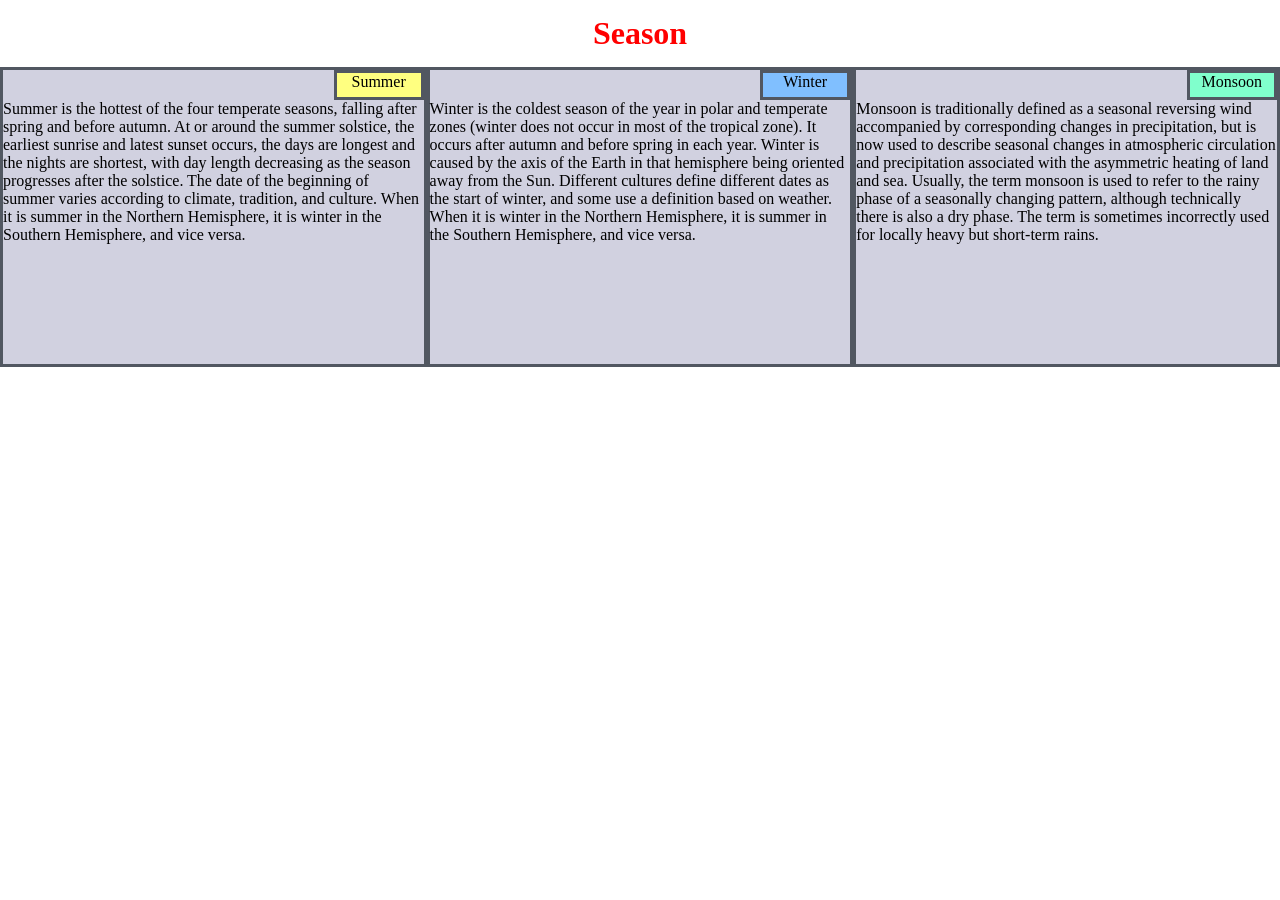
==== mod2_solution/index.html @ e951d96a "gg gg" ====
<!DOCTYPE html>
<html>
<head>
   <meta charset="utf-8">
  <title>
  </title>
  <link rel="stylesheet" type="text/css" href="css/1.css">
</head>
<body>
  <h1>
    Season
  </h1>
<div id="div1">
  <p id="pt1">
    Summer
  </p>
  <p id="p1">
    Summer is the hottest of the four temperate seasons, falling after spring and before autumn. At or around the summer solstice, the earliest sunrise and latest sunset occurs, the days are longest and the nights are shortest, with day length decreasing as the season progresses after the solstice. The date of the beginning of summer varies according to climate, tradition, and culture. When it is summer in the Northern Hemisphere, it is winter in the Southern Hemisphere, and vice versa.
  </p>
</div>
<div id="div2">
  <p id="pt2">
    Winter
  </p>
  <p id="p2">
   Winter is the coldest season of the year in polar and temperate zones (winter does not occur in most of the tropical zone). It occurs after autumn and before spring in each year. Winter is caused by the axis of the Earth in that hemisphere being oriented away from the Sun. Different cultures define different dates as the start of winter, and some use a definition based on weather. When it is winter in the Northern Hemisphere, it is summer in the Southern Hemisphere, and vice versa. 
  </p>
  </div>
  <div id="div3">
    <p id="pt3">
      Monsoon
    </p>
    <p id="p3">
      Monsoon  is traditionally defined as a seasonal reversing wind accompanied by corresponding changes in precipitation, but is now used to describe seasonal changes in atmospheric circulation and precipitation associated with the asymmetric heating of land and sea. Usually, the term monsoon is used to refer to the rainy phase of a seasonally changing pattern, although technically there is also a dry phase. The term is sometimes incorrectly used for locally heavy but short-term rains.
    </p>
  </div>
</body>
</html>
---- mod2_solution/css/1.css ----
*{
	box-sizing: border-box;
	 margin: 0;
  	 padding: 0;
}
body {
	font-family: Georgia;
	font-size: 16px;
}
h1{
	text-align: center;
	color: red;
	padding: 15px;
}
div{
	height: 300px;
	border:3px solid #515761;
	background-color: #d1d1e0;
}
#pt1 ,#pt2, #pt3{
	height:30px;
	width:90px;
	border:3px solid #515761;
	margin:0;
	text-align:center;
}
#pt1{
	background-color: #ffff80;
	float:right;
}
#p1{ 
	clear: both;
}
#pt2{
	background-color: #80bfff;
	float:right;
}
#p2{
	clear: both;
}#pt3{
	background-color:#80ffcc;
	float:right;
}
#p3{
	clear: both;
}
@media (min-width: 992px) {
	#div1, #div2, #div3 {
		float: left;
		width: 33.33%
	}
}
@media (min-width: 768px) and (max-width: 991px) {
	#div1, #div2, #div3 {
		float: left;
	
	}
	#div1, #div2 {
		width: 50%;
	}
}
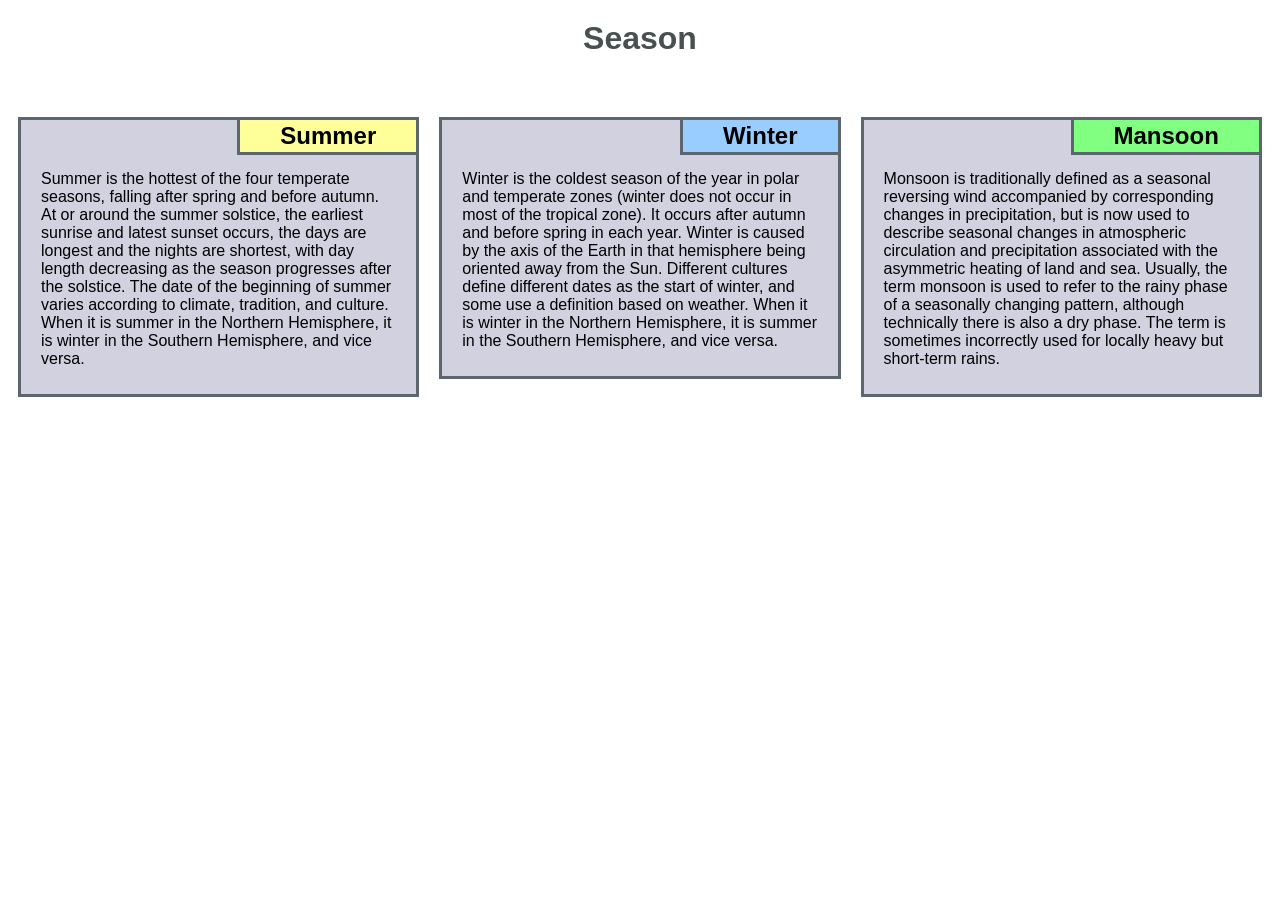
==== commit e38ffb04: "gg" ====
--- a/mod2_solution/index.html
+++ b/mod2_solution/index.html
@@ -1,38 +1,38 @@
 <!DOCTYPE html>
 <html>
 <head>
-   <meta charset="utf-8">
-  <title>
-  </title>
-  <link rel="stylesheet" type="text/css" href="css/1.css">
+   	<meta charset="utf-8">
+   	<meta name="viewport" content="width=device-width, initial-scale=1.0">
+  	<title>Module 2 Problem Solution</title>
+ 	<link rel="stylesheet" type="text/css" href="css/1.css">
 </head>
 <body>
-  <h1>
-    Season
-  </h1>
-<div id="div1">
-  <p id="pt1">
-    Summer
-  </p>
-  <p id="p1">
-    Summer is the hottest of the four temperate seasons, falling after spring and before autumn. At or around the summer solstice, the earliest sunrise and latest sunset occurs, the days are longest and the nights are shortest, with day length decreasing as the season progresses after the solstice. The date of the beginning of summer varies according to climate, tradition, and culture. When it is summer in the Northern Hemisphere, it is winter in the Southern Hemisphere, and vice versa.
-  </p>
-</div>
-<div id="div2">
-  <p id="pt2">
-    Winter
-  </p>
-  <p id="p2">
-   Winter is the coldest season of the year in polar and temperate zones (winter does not occur in most of the tropical zone). It occurs after autumn and before spring in each year. Winter is caused by the axis of the Earth in that hemisphere being oriented away from the Sun. Different cultures define different dates as the start of winter, and some use a definition based on weather. When it is winter in the Northern Hemisphere, it is summer in the Southern Hemisphere, and vice versa. 
-  </p>
-  </div>
-  <div id="div3">
-    <p id="pt3">
-      Monsoon
-    </p>
-    <p id="p3">
-      Monsoon  is traditionally defined as a seasonal reversing wind accompanied by corresponding changes in precipitation, but is now used to describe seasonal changes in atmospheric circulation and precipitation associated with the asymmetric heating of land and sea. Usually, the term monsoon is used to refer to the rainy phase of a seasonally changing pattern, although technically there is also a dry phase. The term is sometimes incorrectly used for locally heavy but short-term rains.
-    </p>
+<h1>Season</h1>
+<div class="raw">
+  	<div class="col-lg-4 col-md-6">
+ 		<section>
+ 			<h2 id="p1">Summer</h2>
+ 			<p> Summer is the hottest of the four temperate seasons, falling after spring and before autumn. At or around the summer solstice, the earliest sunrise and latest sunset occurs, the days are longest and the nights are shortest, with day length decreasing as the season progresses after the solstice. The date of the beginning of summer varies according to climate, tradition, and culture. When it is summer in the Northern Hemisphere, it is winter in the Southern Hemisphere, and vice versa.
+			</p>
+ 		</section>
+   
+	</div>
+	<div class="col-lg-4 col-md-6">
+  		<section>
+  			<h2 id="p2">Winter</h2>
+  			<p>Winter is the coldest season of the year in polar and temperate zones (winter does not occur in most of the tropical zone). It occurs after autumn and before spring in each year. Winter is caused by the axis of the Earth in that hemisphere being oriented away from the Sun. Different cultures define different dates as the start of winter, and some use a definition based on weather. When it is winter in the Northern Hemisphere, it is summer in the Southern Hemisphere, and vice versa. 
+  			</p>
+
+  		</section>
+  	</div>
+
+  	<div class="col-lg-4 col-md-12">
+  		<section>
+  			<h2 id="p3">Mansoon</h2>
+  			<p>Monsoon  is traditionally defined as a seasonal reversing wind accompanied by corresponding changes in precipitation, but is now used to describe seasonal changes in atmospheric circulation and precipitation associated with the asymmetric heating of land and sea. Usually, the term monsoon is used to refer to the rainy phase of a seasonally changing pattern, although technically there is also a dry phase. The term is sometimes incorrectly used for locally heavy but short-term rains.
+  			</p>
+  		</section>
+  	</div>
   </div>
 </body>
 </html>
--- a/mod2_solution/css/1.css
+++ b/mod2_solution/css/1.css
@@ -1,61 +1,65 @@
-*{
-	box-sizing: border-box;
-	 margin: 0;
-  	 padding: 0;
+* {
+    box-sizing: border-box;
+    font-family: Helvetica;
 }
-body {
-	font-family: Georgia;
-	font-size: 16px;
+h1 {
+    text-align: center;
+    margin-top: 20px;
+    margin-bottom: 50px;
+    color: #495050;
 }
-h1{
-	text-align: center;
-	color: red;
-	padding: 15px;
+section {
+    border: 3px solid #5d656f;
+    background-color: #d1d1e0;
+    margin: 10px;
+    width: auto;
+    height: auto;
+    padding: 10px;
 }
-div{
-	height: 300px;
-	border:3px solid #515761;
-	background-color: #d1d1e0;
+
+h2 {
+ 	text-align: center;
+    float: right;
+    margin: 0px;
+    padding: 2px 40px 2px 40px;
+    border-bottom: 3px solid #5d656f;
+    border-left: 3px solid #5d656f;
+    margin-top: -10px;
+    margin-right: -10px;
 }
-#pt1 ,#pt2, #pt3{
-	height:30px;
-	width:90px;
-	border:3px solid #515761;
-	margin:0;
-	text-align:center;
+p {
+    padding: 15px 10px 0px 10px;
+    clear: right;
 }
-#pt1{
-	background-color: #ffff80;
-	float:right;
+.row {
+    width: 100%
 }
-#p1{ 
-	clear: both;
-}
-#pt2{
-	background-color: #80bfff;
-	float:right;
+#p1{
+	background-color: #ffff99;
 }
 #p2{
-	clear: both;
-}#pt3{
-	background-color:#80ffcc;
-	float:right;
+	background-color: #99ccff;
+}#p3{
+	background-color: #80ff80;
 }
-#p3{
-	clear: both;
+
+
+@media (min-width: 992px) {
+    .col-lg-4 {
+        width: 33.33%;
+        float: left;
+    }
 }
-@media (min-width: 992px) {
-	#div1, #div2, #div3 {
-		float: left;
-		width: 33.33%
-	}
+
+@media (min-width: 768px) and (max-width: 991px) {
+    .col-md-6,
+    .col-md-12 {
+        float: left;
+    }
+    .col-md-6 {
+        width: 50%;
+    }
+    .col-md-12 {
+        width: 100%;
+    }
 }
-@media (min-width: 768px) and (max-width: 991px) {
-	#div1, #div2, #div3 {
-		float: left;
-	
-	}
-	#div1, #div2 {
-		width: 50%;
-	}
-}
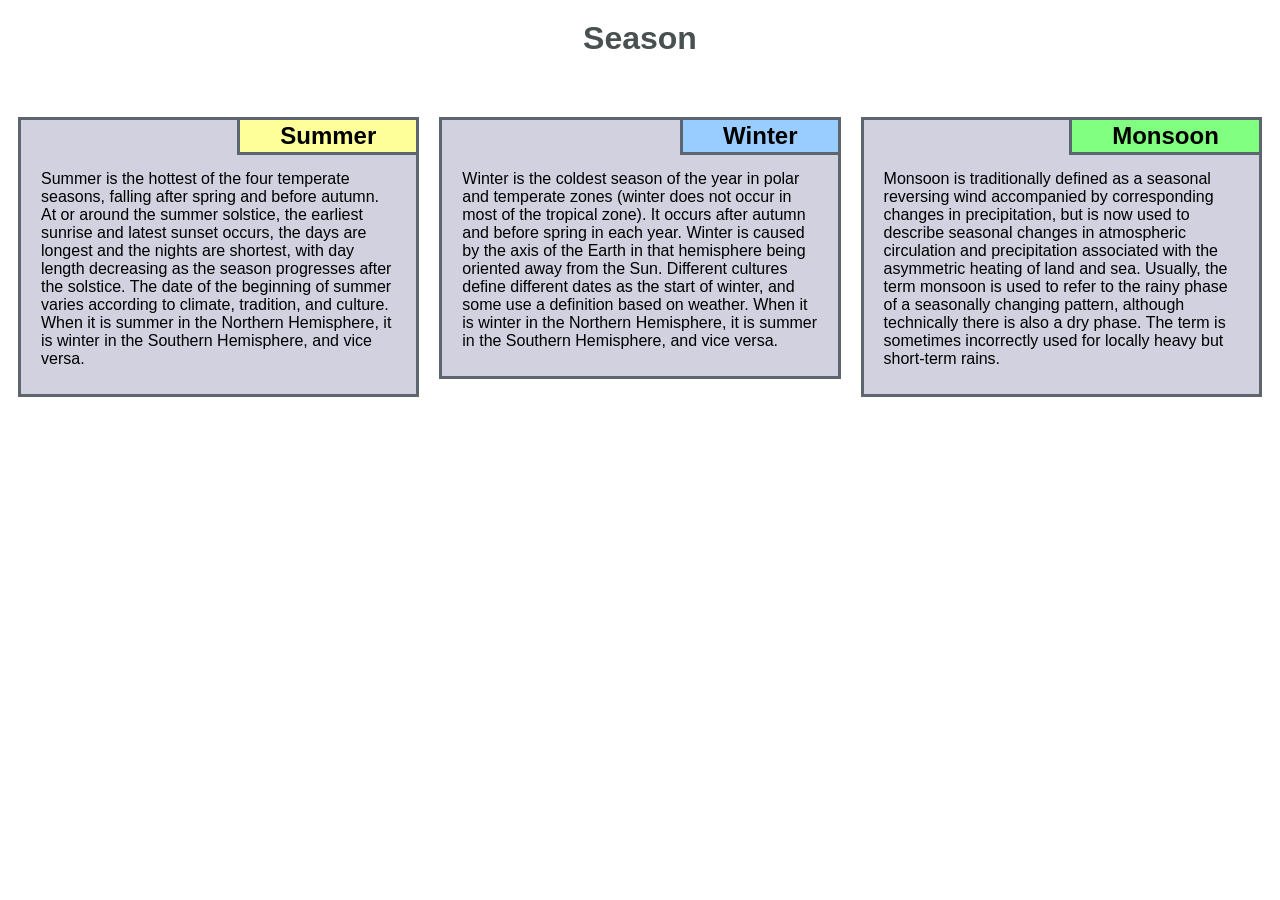
==== commit 0743e19b: "gg" ====
--- a/mod2_solution/index.html
+++ b/mod2_solution/index.html
@@ -28,7 +28,7 @@
 
   	<div class="col-lg-4 col-md-12">
   		<section>
-  			<h2 id="p3">Mansoon</h2>
+  			<h2 id="p3">Monsoon</h2>
   			<p>Monsoon  is traditionally defined as a seasonal reversing wind accompanied by corresponding changes in precipitation, but is now used to describe seasonal changes in atmospheric circulation and precipitation associated with the asymmetric heating of land and sea. Usually, the term monsoon is used to refer to the rainy phase of a seasonally changing pattern, although technically there is also a dry phase. The term is sometimes incorrectly used for locally heavy but short-term rains.
   			</p>
   		</section>
